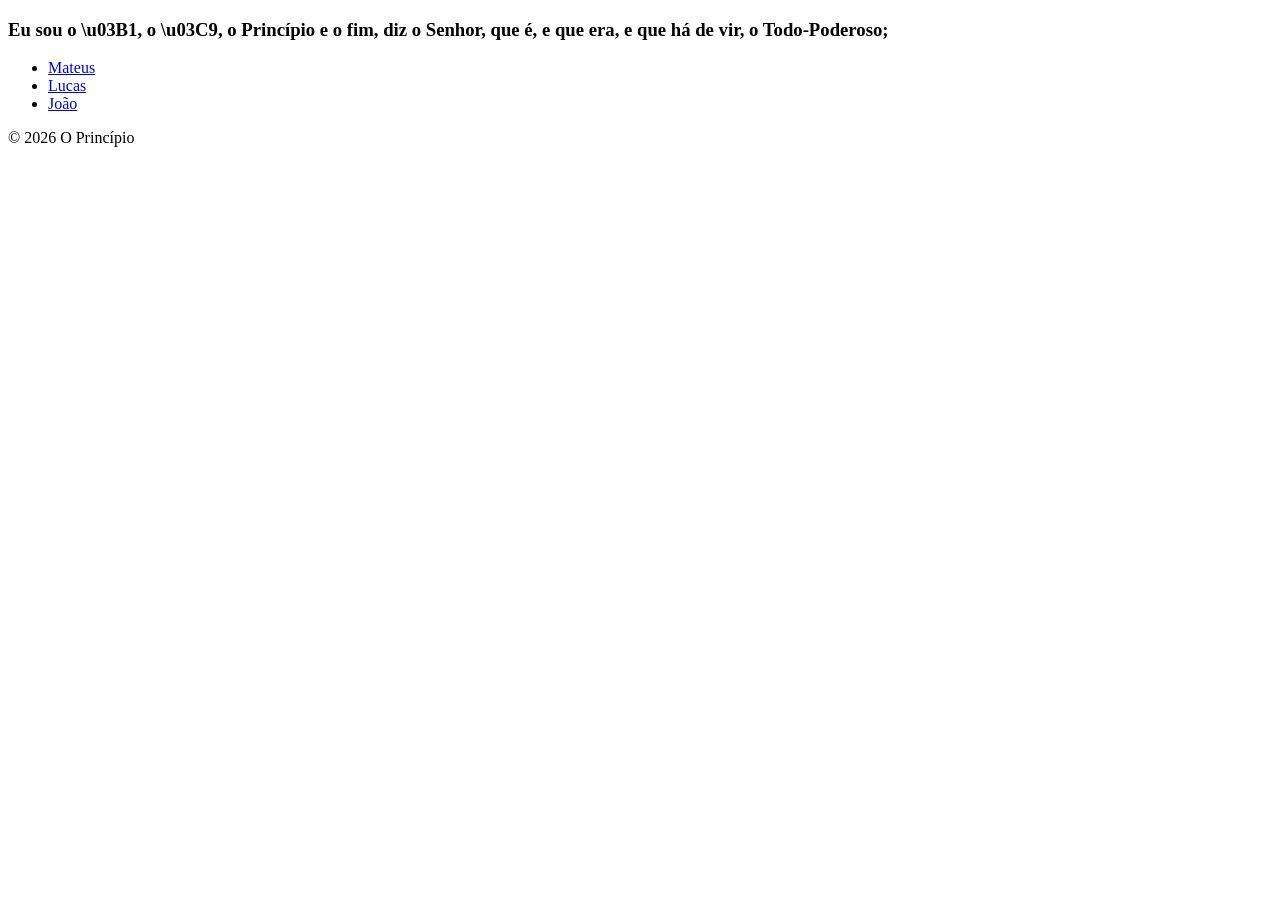
==== index.html @ 117cbeb8 "Add files via upload" ====
<!DOCTYPE html>
<html lang="pt-BR">
    <head>
        <meta charset="UTF-8">
        <meta name="viewport" content="width=device-width, initial-scale=1.0">
        <title>O Princípio</title>
    </head>
    <body>
        <p><h3>Eu sou o \u03B1, o \u03C9, o Princípio e o fim, diz o Senhor, que é, e que era, e que há de vir, o Todo-Poderoso;</h3></p>
        <ul>
            <li><a href="/mateus">Mateus</a></li>
            <li><a href="/lucas">Lucas</a></li>
            <li><a href="/joao">João</a></li>
        </ul>
    </body>
    <footer><p>&copy; 2026 O Princípio</p></footer>
</html>
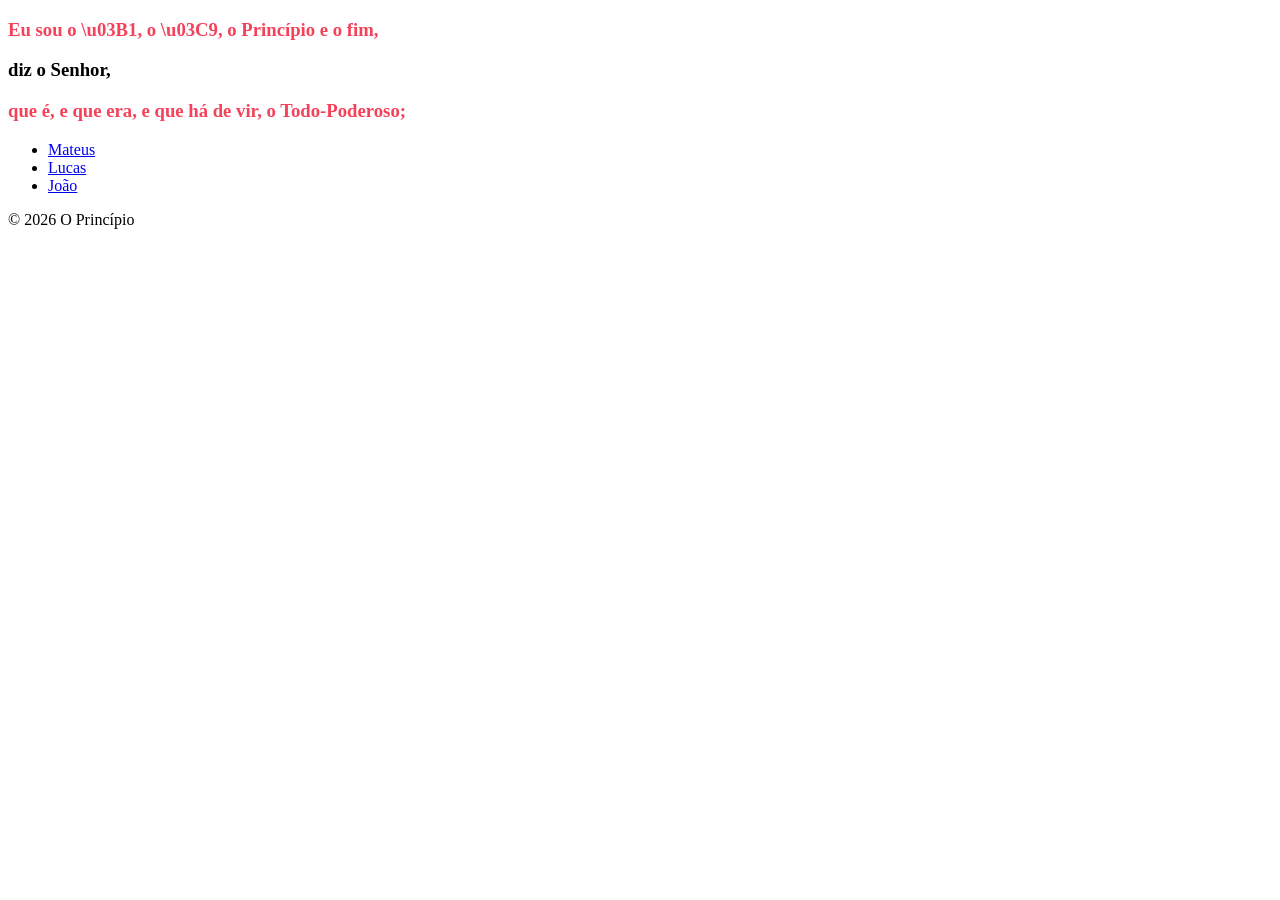
==== commit 8cea804d: "Refactor index.html with styled headings Updated the HTML structure and added styles to headings." ====
--- a/index.html
+++ b/index.html
@@ -6,7 +6,7 @@
         <title>O Princípio</title>
     </head>
     <body>
-        <p><h3>Eu sou o \u03B1, o \u03C9, o Princípio e o fim, diz o Senhor, que é, e que era, e que há de vir, o Todo-Poderoso;</h3></p>
+        <p><h3 style="color: #f4425a">Eu sou o \u03B1, o \u03C9, o Princípio e o fim,</h3><h3> diz o Senhor,</h3><h3 style="color: #f4425a"> que é, e que era, e que há de vir, o Todo-Poderoso;</h3></p>
         <ul>
             <li><a href="/mateus">Mateus</a></li>
             <li><a href="/lucas">Lucas</a></li>
@@ -14,4 +14,4 @@
         </ul>
     </body>
     <footer><p>&copy; 2026 O Princípio</p></footer>
-</html>+</html>
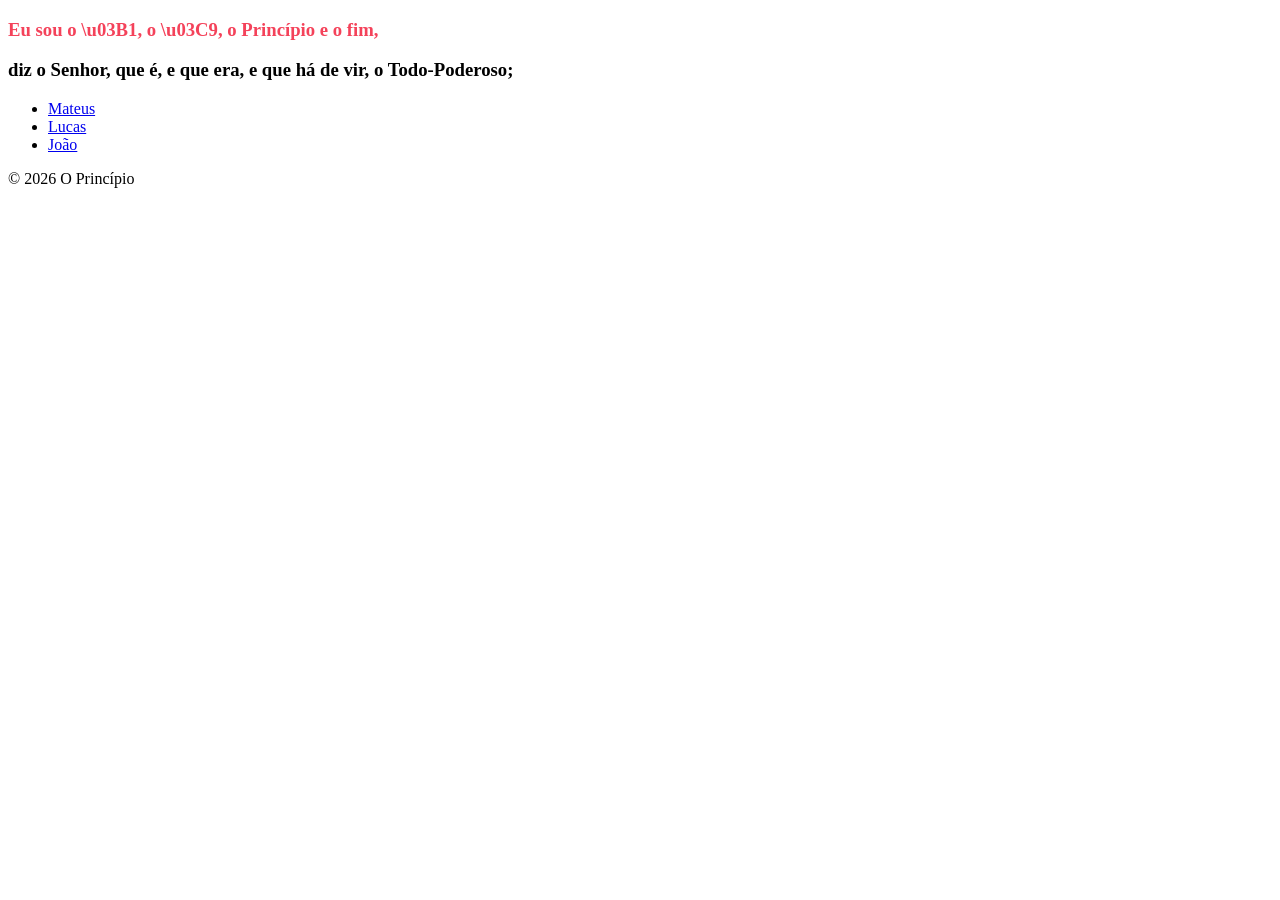
==== commit 92059113: "Fix HTML formatting and structure" ====
--- a/index.html
+++ b/index.html
@@ -6,7 +6,7 @@
         <title>O Princípio</title>
     </head>
     <body>
-        <p><h3 style="color: #f4425a">Eu sou o \u03B1, o \u03C9, o Princípio e o fim,</h3><h3> diz o Senhor,</h3><h3 style="color: #f4425a"> que é, e que era, e que há de vir, o Todo-Poderoso;</h3></p>
+        <p><h3 style="color: #f4425a">Eu sou o \u03B1, o \u03C9, o Princípio e o fim,</h3><h3> diz o Senhor, que é, e que era, e que há de vir, o Todo-Poderoso;</h3></p>
         <ul>
             <li><a href="/mateus">Mateus</a></li>
             <li><a href="/lucas">Lucas</a></li>
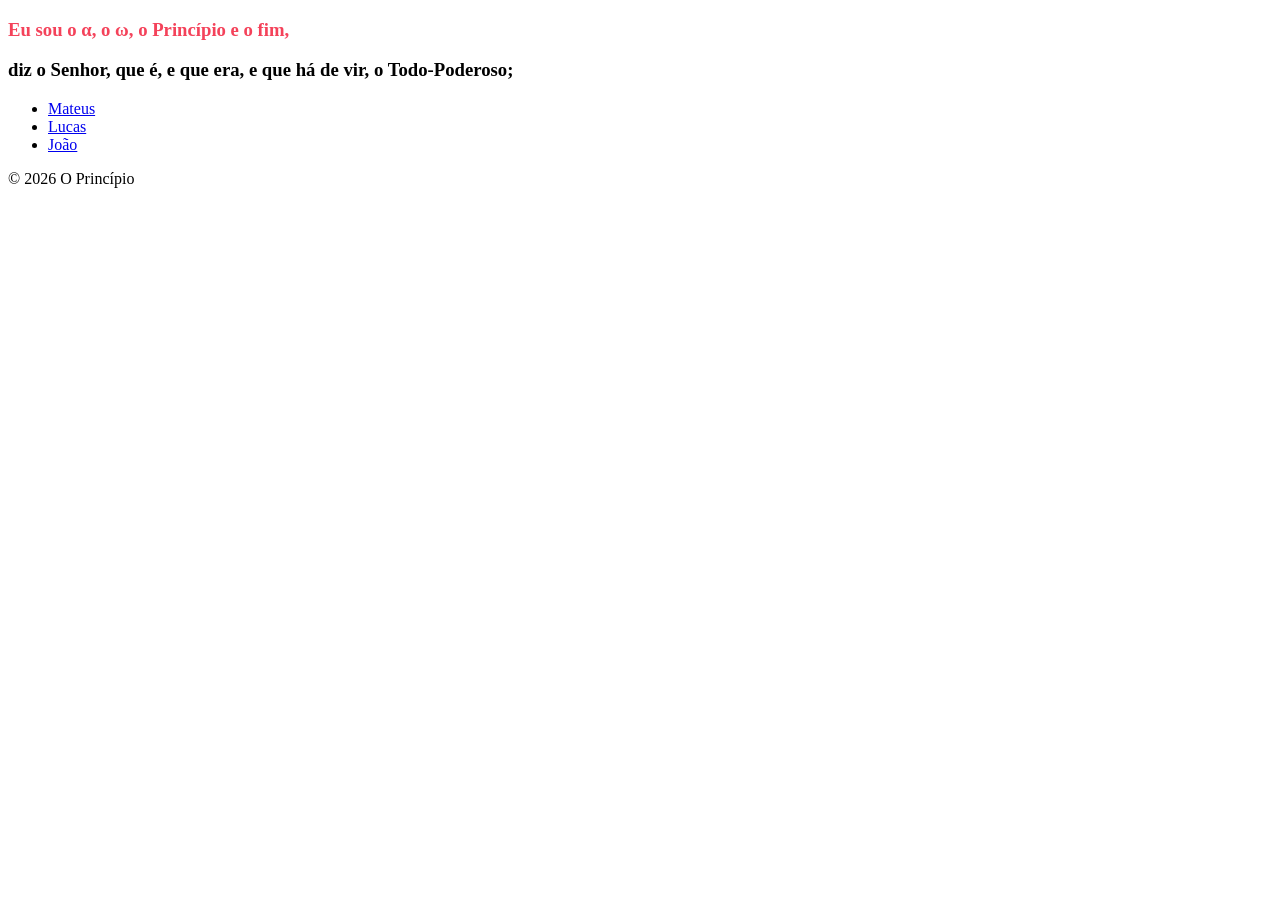
==== commit 213c823b: "Update index.html" ====
--- a/index.html
+++ b/index.html
@@ -6,7 +6,7 @@
         <title>O Princípio</title>
     </head>
     <body>
-        <p><h3 style="color: #f4425a">Eu sou o \u03B1, o \u03C9, o Princípio e o fim,</h3><h3> diz o Senhor, que é, e que era, e que há de vir, o Todo-Poderoso;</h3></p>
+        <p><h3 style="color: #f4425a">Eu sou o &alpha;, o &omega;, o Princípio e o fim,</h3><h3> diz o Senhor, que é, e que era, e que há de vir, o Todo-Poderoso;</h3></p>
         <ul>
             <li><a href="/mateus">Mateus</a></li>
             <li><a href="/lucas">Lucas</a></li>
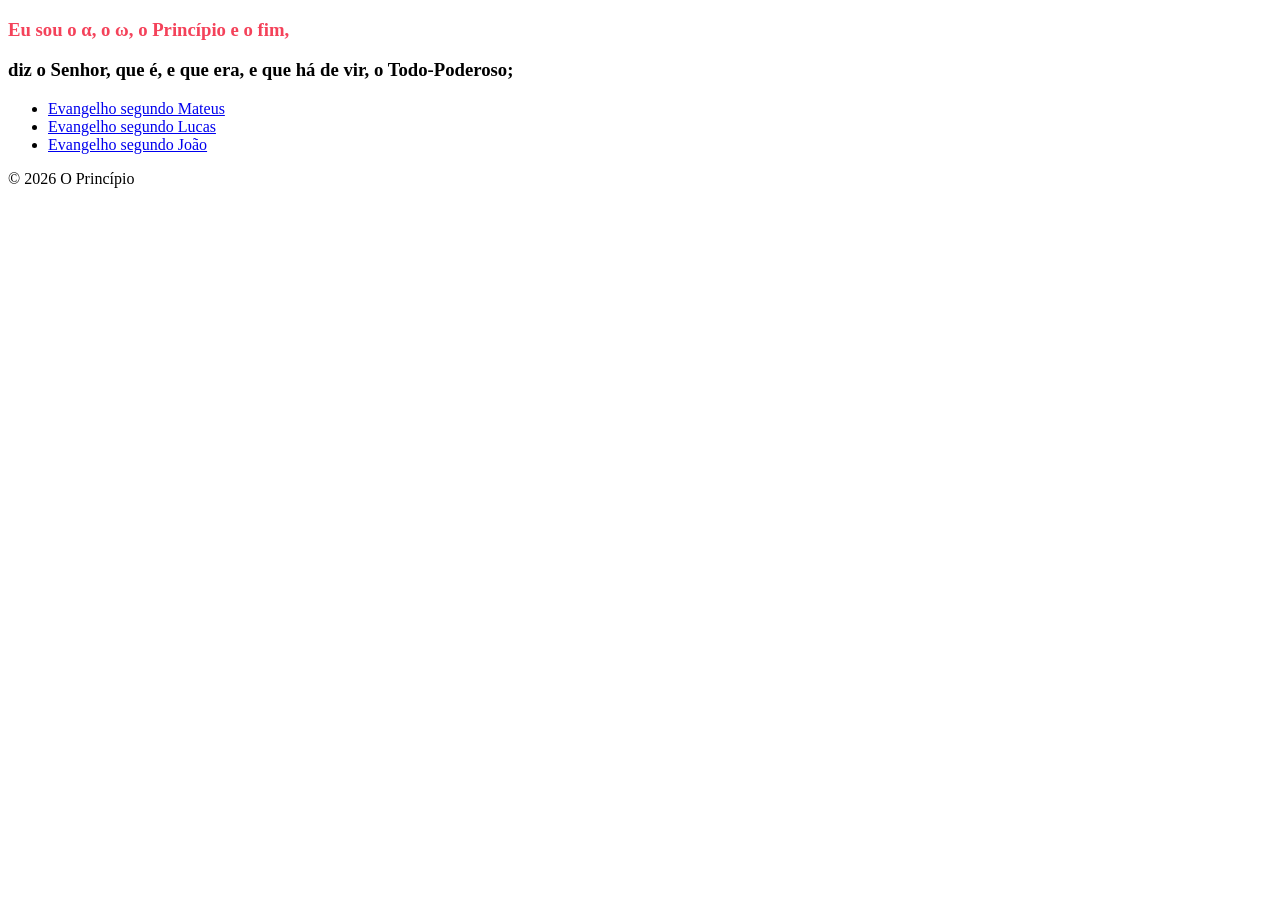
==== commit deff0607: "Update index.html" ====
--- a/index.html
+++ b/index.html
@@ -8,9 +8,9 @@
     <body>
         <p><h3 style="color: #f4425a">Eu sou o &alpha;, o &omega;, o Princípio e o fim,</h3><h3> diz o Senhor, que é, e que era, e que há de vir, o Todo-Poderoso;</h3></p>
         <ul>
-            <li><a href="/mateus">Mateus</a></li>
-            <li><a href="/lucas">Lucas</a></li>
-            <li><a href="/joao">João</a></li>
+            <li><a href="/mateus1">Evangelho segundo Mateus</a></li>
+            <li><a href="/lucas1">Evangelho segundo Lucas</a></li>
+            <li><a href="/joao1">Evangelho segundo João</a></li>
         </ul>
     </body>
     <footer><p>&copy; 2026 O Princípio</p></footer>
